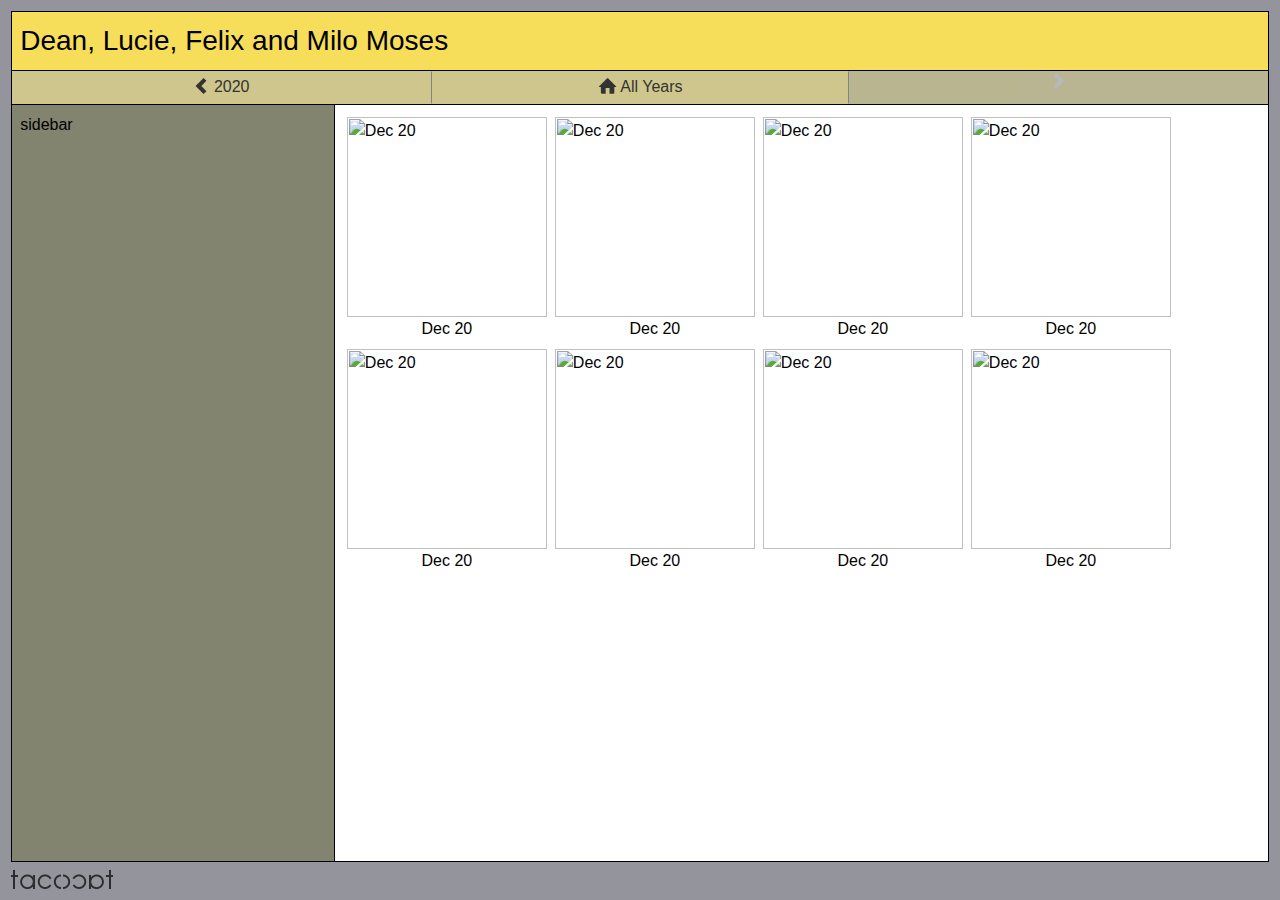
==== index.html @ e5b15546 "Initial commit" ====
<html>

<head>
    <meta charset="utf-8">
    <link rel='stylesheet' href='index.css'>
</head>

<body>
    <div class="page-container">
        <div class="header">
            <div class="page-title hidden-xs">Dean, Lucie, Felix and Milo Moses</div>
            <div class="page-title visible-xs">The Moses Family</div>
        </div>
        <nav class="navbar" role="navigation">
            <a class="btn" href="#2020"><svg style="width: 1em; height: 1em;" viewBox="0 0 749 1102">
                    <title>Previous</title>
                    <path style="fill: currentcolor;" d="M749 198L397 551l352 353-197 198L0 550 552 0z"></path>
                </svg> <span class="hidden-xs">2020</span></a>

            <a class="btn" href="#"><svg class="icon" style="width: 1.2em; height: 1.25em;" viewBox="0 0 20 20">
                    <title>All Years</title>
                    <path style="fill: currentcolor;"
                        d="M18.672 11h-1.672v6c0 0.445-0.194 1-1 1h-4v-6h-4v6h-4c-0.806 0-1-0.555-1-1v-6h-1.672c-0.598 0-0.47-0.324-0.060-0.748l8.024-8.032c0.195-0.202 0.451-0.302 0.708-0.312 0.257 0.010 0.513 0.109 0.708 0.312l8.023 8.031c0.411 0.425 0.539 0.749-0.059 0.749z">
                    </path>
                </svg> <span class="hidden-xs">All Years</span></a>

            <a class="btn" aria-disabled="true"><span></span> <svg class="icon" style="width: 1em; height: 1em;"
                    viewBox="0 0 749 1102">
                    <title>Next</title>
                    <path style="fill: currentcolor;" d="M749 551l-551 551L0 904l353-353L0 198 198 0z"></path>
                </svg></a>
        </nav>
        <div class="page-contents">
            <div class="sidebar hidden-sm">sidebar</div>
            <div class="main-content">
                <div class="thumbnail"><a href="#2021/12-20" class="thumb-link"
                        style="width: 200px; height: 200px;"><img
                            src="https://cdn.tacocat.com/zenphoto/cache/2021/12-20/xmas_restaurant2_200_w200_h200_cw200_ch200_thumb.jpg?cached=1640062642"
                            alt="Dec 20" width="200" height="200"></a><a href="#2021/12-20">Dec 20</a></div>
                <div class="thumbnail"><a href="#2021/12-20" class="thumb-link"
                        style="width: 200px; height: 200px;"><img
                            src="https://cdn.tacocat.com/zenphoto/cache/2021/12-20/xmas_restaurant2_200_w200_h200_cw200_ch200_thumb.jpg?cached=1640062642"
                            alt="Dec 20" width="200" height="200"></a><a href="#2021/12-20">Dec 20</a></div>
                <div class="thumbnail"><a href="#2021/12-20" class="thumb-link"
                        style="width: 200px; height: 200px;"><img
                            src="https://cdn.tacocat.com/zenphoto/cache/2021/12-20/xmas_restaurant2_200_w200_h200_cw200_ch200_thumb.jpg?cached=1640062642"
                            alt="Dec 20" width="200" height="200"></a><a href="#2021/12-20">Dec 20</a></div>
                <div class="thumbnail"><a href="#2021/12-20" class="thumb-link"
                        style="width: 200px; height: 200px;"><img
                            src="https://cdn.tacocat.com/zenphoto/cache/2021/12-20/xmas_restaurant2_200_w200_h200_cw200_ch200_thumb.jpg?cached=1640062642"
                            alt="Dec 20" width="200" height="200"></a><a href="#2021/12-20">Dec 20</a></div>
                <div class="thumbnail"><a href="#2021/12-20" class="thumb-link"
                        style="width: 200px; height: 200px;"><img
                            src="https://cdn.tacocat.com/zenphoto/cache/2021/12-20/xmas_restaurant2_200_w200_h200_cw200_ch200_thumb.jpg?cached=1640062642"
                            alt="Dec 20" width="200" height="200"></a><a href="#2021/12-20">Dec 20</a></div>
                <div class="thumbnail"><a href="#2021/12-20" class="thumb-link"
                        style="width: 200px; height: 200px;"><img
                            src="https://cdn.tacocat.com/zenphoto/cache/2021/12-20/xmas_restaurant2_200_w200_h200_cw200_ch200_thumb.jpg?cached=1640062642"
                            alt="Dec 20" width="200" height="200"></a><a href="#2021/12-20">Dec 20</a></div>
                <div class="thumbnail"><a href="#2021/12-20" class="thumb-link"
                        style="width: 200px; height: 200px;"><img
                            src="https://cdn.tacocat.com/zenphoto/cache/2021/12-20/xmas_restaurant2_200_w200_h200_cw200_ch200_thumb.jpg?cached=1640062642"
                            alt="Dec 20" width="200" height="200"></a><a href="#2021/12-20">Dec 20</a></div>
                <div class="thumbnail"><a href="#2021/12-20" class="thumb-link"
                        style="width: 200px; height: 200px;"><img
                            src="https://cdn.tacocat.com/zenphoto/cache/2021/12-20/xmas_restaurant2_200_w200_h200_cw200_ch200_thumb.jpg?cached=1640062642"
                            alt="Dec 20" width="200" height="200"></a><a href="#2021/12-20">Dec 20</a></div>
            </div>
        </div>
        <div class="footer">
            <img src="./tacocat-logo.png" width="102px" height="19px" />
        </div>
    </div>
</body>

</html>
---- index.css ----
/**
 * CSS RESET 
 * From https://www.joshwcomeau.com/css/custom-css-reset/
 */

/*
    Use a more-intuitive box-sizing model
*/
*,
*::before,
*::after {
    box-sizing: border-box;
}

/*
    Remove default margin
*/
* {
    margin: 0;
}

/*
    Allow percentage-based heights in the application
*/
html,
body {
    height: 100%;
}

/*
    Typographic tweaks:
    Add accessible line-height
    Improve text rendering
*/
body {
    line-height: 1.5;
    -webkit-font-smoothing: antialiased;
}

/*
    Improve media defaults
*/
img,
picture,
video,
canvas,
svg {
    display: block;
    max-width: 100%;
}

/*
    Remove built-in form typography styles
*/
input,
button,
textarea,
select {
    font: inherit;
}

/*
    Avoid text overflows
*/
p,
h1,
h2,
h3,
h4,
h5,
h6 {
    overflow-wrap: break-word;
}

/*
    Create a root stacking context
*/
#root,
#__next {
    isolation: isolate;
}

/**
 * END CSS RESET
 */

.page-container {
    --default-padding: .5em;
    --default-border: solid black 1px;

    min-height: 100%;
    font-family: "Trebuchet MS", Verdana, Arial, Helvetica, sans-serif;
    font-size: 16px;
    display: flex;
    flex-direction: column;
    padding: .7em;
    background-color: #94949c;
}

.header {
    padding: var(--default-padding);
    background-color: f7de5a;
    border: var(--default-border);
}

.page-title {
    font-size: 28px;
}

.page-contents {
    flex: 1;
    display: flex;
    border-left: var(--default-border);
    border-right: var(--default-border);
    border-bottom: var(--default-border);
}

.sidebar {
    flex: 1;
    min-width: 8em;
    padding: var(--default-padding);
    background-color: #838470;
    border-right: var(--default-border);
}

@media (max-width: 767px) {
    .hidden-sm {
        display: none !important;
    }
}

@media (max-width: 576px) {
    .hidden-xs {
        display: none !important;
    }
}

@media (min-width: 576px) {
    .visible-xs {
        display: none !important;
    }
}

.main-content {
    flex: 3;
    padding: var(--default-padding);
    background-color: white;
    display: flex;
    flex-wrap: wrap;
    align-content: flex-start;
    
}

@media (max-width: 456px) {
    .main-content { 
        display: flex;
        align-items: center;
        justify-content: center;
    }
}

.footer {
    flex: 0 0 1.7em;
    padding-top: var(--default-padding);
}

.navbar {
    display: flex;
    border-left: var(--default-border);
    border-right: var(--default-border);
    border-bottom: var(--default-border);
}

.navbar .btn {
    flex: 1;
    background-color: #cec68c;
    color: #333;
    border-color: #ccc;
    text-align: center;
    border: 1px solid transparent;
    text-decoration: none;
    padding-top: .2em;
    padding-bottom: .2em;
}

.navbar .btn svg {
    display: inline;
    position: relative;
    bottom: 0.125em;
    vertical-align: middle;
}

.navbar .btn[aria-disabled="true"] {
    color: #ccc;
}

.navbar .btn:nth-child(2) {
    border-left: 1px solid rgb(132, 132, 132);
    border-right: 1px solid rgb(132, 132, 132);
}

.btn[aria-disabled="true"] {
    cursor: not-allowed;
    filter: alpha(opacity=65);
    opacity: .65;
    -webkit-box-shadow: none;
    box-shadow: none;
}

.thumbnail {
    display: flex;
    flex-direction: column;
    align-items: center;
    padding: 4px;
}

.thumbnail a {
    text-decoration: none;
    color: black;
}
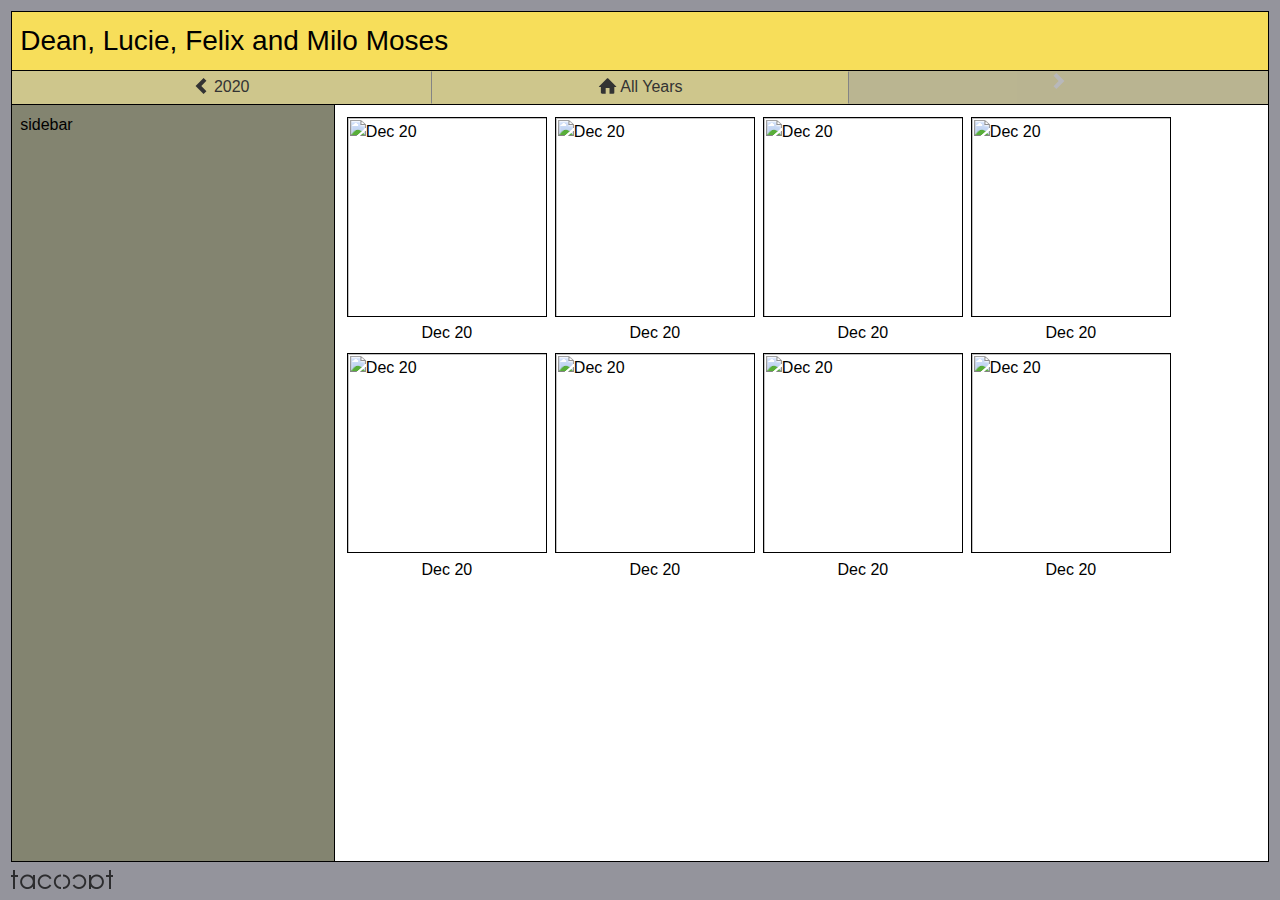
==== commit 8a58da70: "Split CSS reset into own file" ====
--- a/index.html
+++ b/index.html
@@ -1,16 +1,18 @@
-<html>
+<html lang="en">
 
 <head>
     <meta charset="utf-8">
+    <link rel='stylesheet' href='reset.css'>
     <link rel='stylesheet' href='index.css'>
+    <title>Dean, Lucie, Felix and Milo Moses</title>
 </head>
 
 <body>
     <div class="page-container">
-        <div class="header">
-            <div class="page-title hidden-xs">Dean, Lucie, Felix and Milo Moses</div>
-            <div class="page-title visible-xs">The Moses Family</div>
-        </div>
+        <header class="header">
+            <h1 class="page-title hidden-xs">Dean, Lucie, Felix and Milo Moses</h1>
+            <h1 class="page-title visible-xs">The Moses Family</h1>
+        </header>
         <nav class="navbar" role="navigation">
             <a class="btn" href="#2020"><svg style="width: 1em; height: 1em;" viewBox="0 0 749 1102">
                     <title>Previous</title>
@@ -31,8 +33,8 @@
                 </svg></a>
         </nav>
         <div class="page-contents">
-            <div class="sidebar hidden-sm">sidebar</div>
-            <div class="main-content">
+            <aside class="sidebar hidden-sm">sidebar</aside>
+            <main class="main-content">
                 <div class="thumbnail"><a href="#2021/12-20" class="thumb-link"
                         style="width: 200px; height: 200px;"><img
                             src="https://cdn.tacocat.com/zenphoto/cache/2021/12-20/xmas_restaurant2_200_w200_h200_cw200_ch200_thumb.jpg?cached=1640062642"
@@ -65,11 +67,11 @@
                         style="width: 200px; height: 200px;"><img
                             src="https://cdn.tacocat.com/zenphoto/cache/2021/12-20/xmas_restaurant2_200_w200_h200_cw200_ch200_thumb.jpg?cached=1640062642"
                             alt="Dec 20" width="200" height="200"></a><a href="#2021/12-20">Dec 20</a></div>
-            </div>
+            </main>
         </div>
-        <div class="footer">
-            <img src="./tacocat-logo.png" width="102px" height="19px" />
-        </div>
+        <footer class="footer">
+            <img src="./tacocat-logo.png" width="102px" height="19px" alt="Tacocat Logo"/>
+        </footer>
     </div>
 </body>
 
--- a/index.css
+++ b/index.css
@@ -1,220 +1,141 @@
-/**
- * CSS RESET 
- * From https://www.joshwcomeau.com/css/custom-css-reset/
- */
+.page-container {
+  --default-padding: 0.5em;
+  --default-border: solid black 1px;
 
-/*
-    Use a more-intuitive box-sizing model
-*/
-*,
-*::before,
-*::after {
-    box-sizing: border-box;
-}
-
-/*
-    Remove default margin
-*/
-* {
-    margin: 0;
-}
-
-/*
-    Allow percentage-based heights in the application
-*/
-html,
-body {
-    height: 100%;
-}
-
-/*
-    Typographic tweaks:
-    Add accessible line-height
-    Improve text rendering
-*/
-body {
-    line-height: 1.5;
-    -webkit-font-smoothing: antialiased;
-}
-
-/*
-    Improve media defaults
-*/
-img,
-picture,
-video,
-canvas,
-svg {
-    display: block;
-    max-width: 100%;
-}
-
-/*
-    Remove built-in form typography styles
-*/
-input,
-button,
-textarea,
-select {
-    font: inherit;
-}
-
-/*
-    Avoid text overflows
-*/
-p,
-h1,
-h2,
-h3,
-h4,
-h5,
-h6 {
-    overflow-wrap: break-word;
-}
-
-/*
-    Create a root stacking context
-*/
-#root,
-#__next {
-    isolation: isolate;
-}
-
-/**
- * END CSS RESET
- */
-
-.page-container {
-    --default-padding: .5em;
-    --default-border: solid black 1px;
-
-    min-height: 100%;
-    font-family: "Trebuchet MS", Verdana, Arial, Helvetica, sans-serif;
-    font-size: 16px;
-    display: flex;
-    flex-direction: column;
-    padding: .7em;
-    background-color: #94949c;
+  min-height: 100%;
+  font-family: "Trebuchet MS", Verdana, Arial, Helvetica, sans-serif;
+  font-size: 16px;
+  display: flex;
+  flex-direction: column;
+  padding: 0.7em;
+  background-color: #94949c;
 }
 
 .header {
-    padding: var(--default-padding);
-    background-color: f7de5a;
-    border: var(--default-border);
+  padding: var(--default-padding);
+  background-color: f7de5a;
+  border: var(--default-border);
 }
 
 .page-title {
-    font-size: 28px;
+  font-size: 28px;
 }
 
 .page-contents {
-    flex: 1;
-    display: flex;
-    border-left: var(--default-border);
-    border-right: var(--default-border);
-    border-bottom: var(--default-border);
+  flex: 1;
+  display: flex;
+  border-left: var(--default-border);
+  border-right: var(--default-border);
+  border-bottom: var(--default-border);
 }
 
 .sidebar {
-    flex: 1;
-    min-width: 8em;
-    padding: var(--default-padding);
-    background-color: #838470;
-    border-right: var(--default-border);
+  flex: 1;
+  min-width: 8em;
+  padding: var(--default-padding);
+  background-color: #838470;
+  border-right: var(--default-border);
 }
 
 @media (max-width: 767px) {
-    .hidden-sm {
-        display: none !important;
-    }
+  .hidden-sm {
+    display: none !important;
+  }
 }
 
 @media (max-width: 576px) {
-    .hidden-xs {
-        display: none !important;
-    }
+  .hidden-xs {
+    display: none !important;
+  }
 }
 
 @media (min-width: 576px) {
-    .visible-xs {
-        display: none !important;
-    }
+  .visible-xs {
+    display: none !important;
+  }
 }
 
 .main-content {
-    flex: 3;
-    padding: var(--default-padding);
-    background-color: white;
-    display: flex;
-    flex-wrap: wrap;
-    align-content: flex-start;
-    
+  flex: 3;
+  padding: var(--default-padding);
+  background-color: white;
+  display: flex;
+  flex-wrap: wrap;
+  align-content: flex-start;
 }
 
 @media (max-width: 456px) {
-    .main-content { 
-        display: flex;
-        align-items: center;
-        justify-content: center;
-    }
+  .main-content {
+    display: flex;
+    align-items: center;
+    justify-content: center;
+  }
 }
 
 .footer {
-    flex: 0 0 1.7em;
-    padding-top: var(--default-padding);
+  flex: 0 0 1.7em;
+  padding-top: var(--default-padding);
 }
 
 .navbar {
-    display: flex;
-    border-left: var(--default-border);
-    border-right: var(--default-border);
-    border-bottom: var(--default-border);
+  display: flex;
+  border-left: var(--default-border);
+  border-right: var(--default-border);
+  border-bottom: var(--default-border);
 }
 
 .navbar .btn {
-    flex: 1;
-    background-color: #cec68c;
-    color: #333;
-    border-color: #ccc;
-    text-align: center;
-    border: 1px solid transparent;
-    text-decoration: none;
-    padding-top: .2em;
-    padding-bottom: .2em;
+  flex: 1;
+  background-color: #cec68c;
+  color: #333;
+  border-color: #ccc;
+  text-align: center;
+  border: 1px solid transparent;
+  text-decoration: none;
+  padding-top: 0.2em;
+  padding-bottom: 0.2em;
 }
 
 .navbar .btn svg {
-    display: inline;
-    position: relative;
-    bottom: 0.125em;
-    vertical-align: middle;
+  display: inline;
+  position: relative;
+  bottom: 0.125em;
+  vertical-align: middle;
 }
 
 .navbar .btn[aria-disabled="true"] {
-    color: #ccc;
+  color: #ccc;
 }
 
 .navbar .btn:nth-child(2) {
-    border-left: 1px solid rgb(132, 132, 132);
-    border-right: 1px solid rgb(132, 132, 132);
+  border-left: 1px solid rgb(132, 132, 132);
+  border-right: 1px solid rgb(132, 132, 132);
 }
 
 .btn[aria-disabled="true"] {
-    cursor: not-allowed;
-    filter: alpha(opacity=65);
-    opacity: .65;
-    -webkit-box-shadow: none;
-    box-shadow: none;
+  cursor: not-allowed;
+  filter: alpha(opacity=65);
+  opacity: 0.65;
+  -webkit-box-shadow: none;
+  box-shadow: none;
 }
 
 .thumbnail {
-    display: flex;
-    flex-direction: column;
-    align-items: center;
-    padding: 4px;
+  display: flex;
+  flex-direction: column;
+  align-items: center;
+  padding: 4px;
+}
+
+.thumbnail img {
+  border: var(--default-border);
 }
 
 .thumbnail a {
-    text-decoration: none;
-    color: black;
-}+  text-decoration: none;
+  color: black;
+}
+
+.thumbnail a:nth-of-type(2) {
+  margin-top: 0.3em;
+}
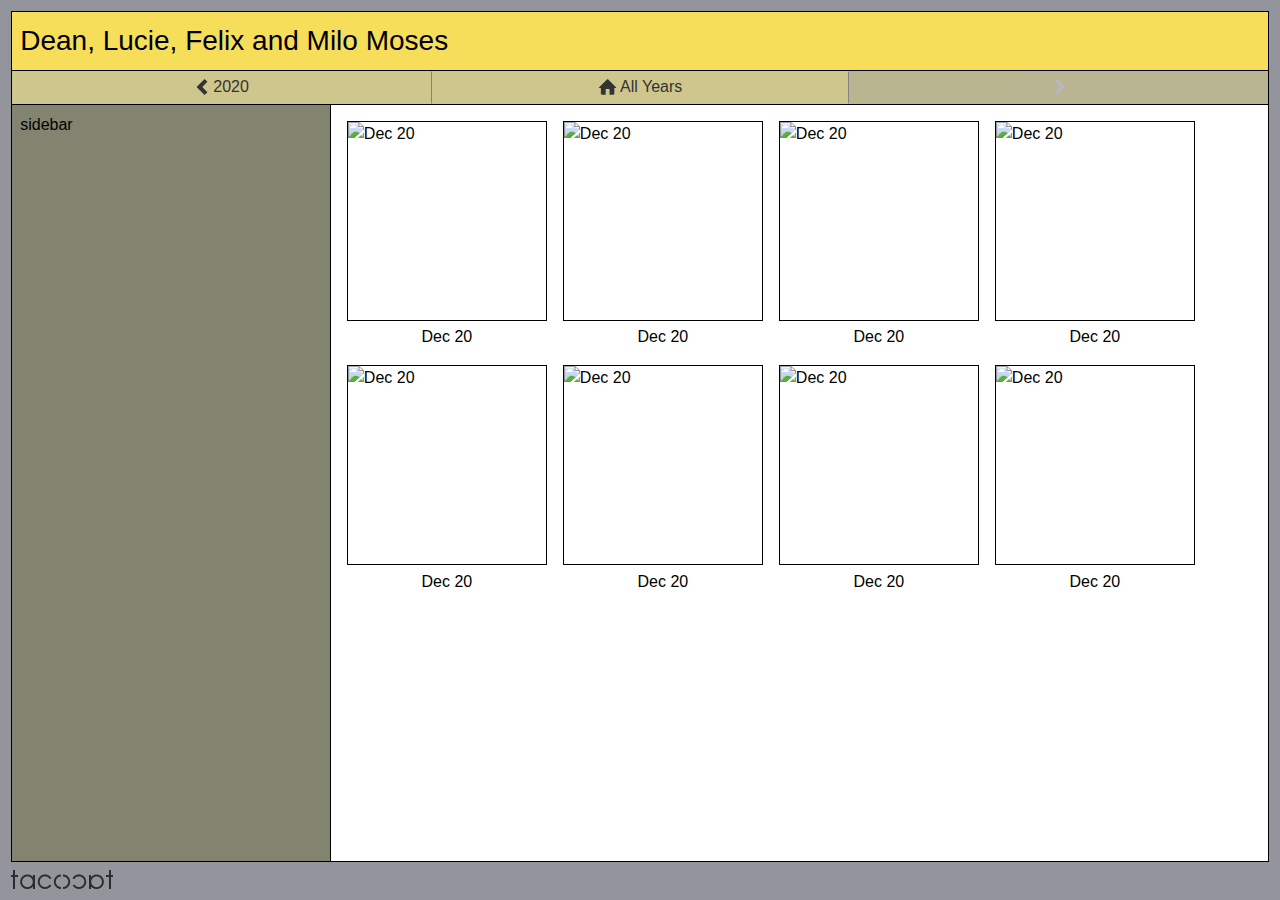
==== commit 542fba87: "Accessibility and perf tweaks" ====
--- a/index.html
+++ b/index.html
@@ -1,17 +1,19 @@
+<!DOCTYPE html>
 <html lang="en">
-
 <head>
     <meta charset="utf-8">
+    <meta name='viewport' content='width=device-width,initial-scale=1'>
+
+    <title>Dean, Lucie, Felix and Milo Moses</title>
+
     <link rel='stylesheet' href='reset.css'>
     <link rel='stylesheet' href='index.css'>
-    <title>Dean, Lucie, Felix and Milo Moses</title>
 </head>
-
 <body>
     <div class="page-container">
         <header class="header">
-            <h1 class="page-title hidden-xs">Dean, Lucie, Felix and Milo Moses</h1>
-            <h1 class="page-title visible-xs">The Moses Family</h1>
+            <h1 class="page-title hidden-xs" role="heading" aria-level="1">Dean, Lucie, Felix and Milo Moses</h1>
+            <h1 class="page-title visible-xs" role="heading" aria-level="1">The Moses Family</h1>
         </header>
         <nav class="navbar" role="navigation">
             <a class="btn" href="#2020"><svg style="width: 1em; height: 1em;" viewBox="0 0 749 1102">
@@ -32,9 +34,13 @@
                     <path style="fill: currentcolor;" d="M749 551l-551 551L0 904l353-353L0 198 198 0z"></path>
                 </svg></a>
         </nav>
-        <div class="page-contents">
-            <aside class="sidebar hidden-sm">sidebar</aside>
-            <main class="main-content">
+        <main class="page-contents" role="main">
+            <section class="sidebar hidden-sm">
+                <h2 style="display:none" role="heading" aria-level="2">Year In Review</h2>
+                sidebar
+            </section>
+            <section class="main-content">
+                <h2 style="display:none" role="heading" aria-level="2">Thumbnails</h2>
                 <div class="thumbnail"><a href="#2021/12-20" class="thumb-link"
                         style="width: 200px; height: 200px;"><img
                             src="https://cdn.tacocat.com/zenphoto/cache/2021/12-20/xmas_restaurant2_200_w200_h200_cw200_ch200_thumb.jpg?cached=1640062642"
@@ -67,12 +73,11 @@
                         style="width: 200px; height: 200px;"><img
                             src="https://cdn.tacocat.com/zenphoto/cache/2021/12-20/xmas_restaurant2_200_w200_h200_cw200_ch200_thumb.jpg?cached=1640062642"
                             alt="Dec 20" width="200" height="200"></a><a href="#2021/12-20">Dec 20</a></div>
-            </main>
-        </div>
+            </section>
+        </main>
         <footer class="footer">
             <img src="./tacocat-logo.png" width="102px" height="19px" alt="Tacocat Logo"/>
         </footer>
     </div>
 </body>
-
 </html>--- a/index.css
+++ b/index.css
@@ -1,10 +1,31 @@
-.page-container {
+@media (max-width: 767px) {
+  .hidden-sm {
+    display: none !important;
+  }
+}
+
+@media (max-width: 576px) {
+  .hidden-xs {
+    display: none !important;
+  }
+}
+
+@media (min-width: 576px) {
+  .visible-xs {
+    display: none !important;
+  }
+}
+
+body {
   --default-padding: 0.5em;
   --default-border: solid black 1px;
 
-  min-height: 100%;
   font-family: "Trebuchet MS", Verdana, Arial, Helvetica, sans-serif;
   font-size: 16px;
+}
+
+.page-container {
+  min-height: 100%;
   display: flex;
   flex-direction: column;
   padding: 0.7em;
@@ -13,7 +34,7 @@
 
 .header {
   padding: var(--default-padding);
-  background-color: f7de5a;
+  background-color: #f7de5a;
   border: var(--default-border);
 }
 
@@ -37,27 +58,10 @@
   border-right: var(--default-border);
 }
 
-@media (max-width: 767px) {
-  .hidden-sm {
-    display: none !important;
-  }
-}
-
-@media (max-width: 576px) {
-  .hidden-xs {
-    display: none !important;
-  }
-}
-
-@media (min-width: 576px) {
-  .visible-xs {
-    display: none !important;
-  }
-}
-
 .main-content {
   flex: 3;
-  padding: var(--default-padding);
+  gap: calc(var(--default-padding) * 2);
+  padding: calc(var(--default-padding) * 2);
   background-color: white;
   display: flex;
   flex-wrap: wrap;
@@ -86,21 +90,19 @@
 
 .navbar .btn {
   flex: 1;
+
+  display: flex;
+  justify-content: center;
+  align-items: center;
+  column-gap: 0.2em;
+
   background-color: #cec68c;
   color: #333;
   border-color: #ccc;
-  text-align: center;
   border: 1px solid transparent;
   text-decoration: none;
   padding-top: 0.2em;
   padding-bottom: 0.2em;
-}
-
-.navbar .btn svg {
-  display: inline;
-  position: relative;
-  bottom: 0.125em;
-  vertical-align: middle;
 }
 
 .navbar .btn[aria-disabled="true"] {
@@ -114,9 +116,7 @@
 
 .btn[aria-disabled="true"] {
   cursor: not-allowed;
-  filter: alpha(opacity=65);
   opacity: 0.65;
-  -webkit-box-shadow: none;
   box-shadow: none;
 }
 
@@ -124,7 +124,6 @@
   display: flex;
   flex-direction: column;
   align-items: center;
-  padding: 4px;
 }
 
 .thumbnail img {
